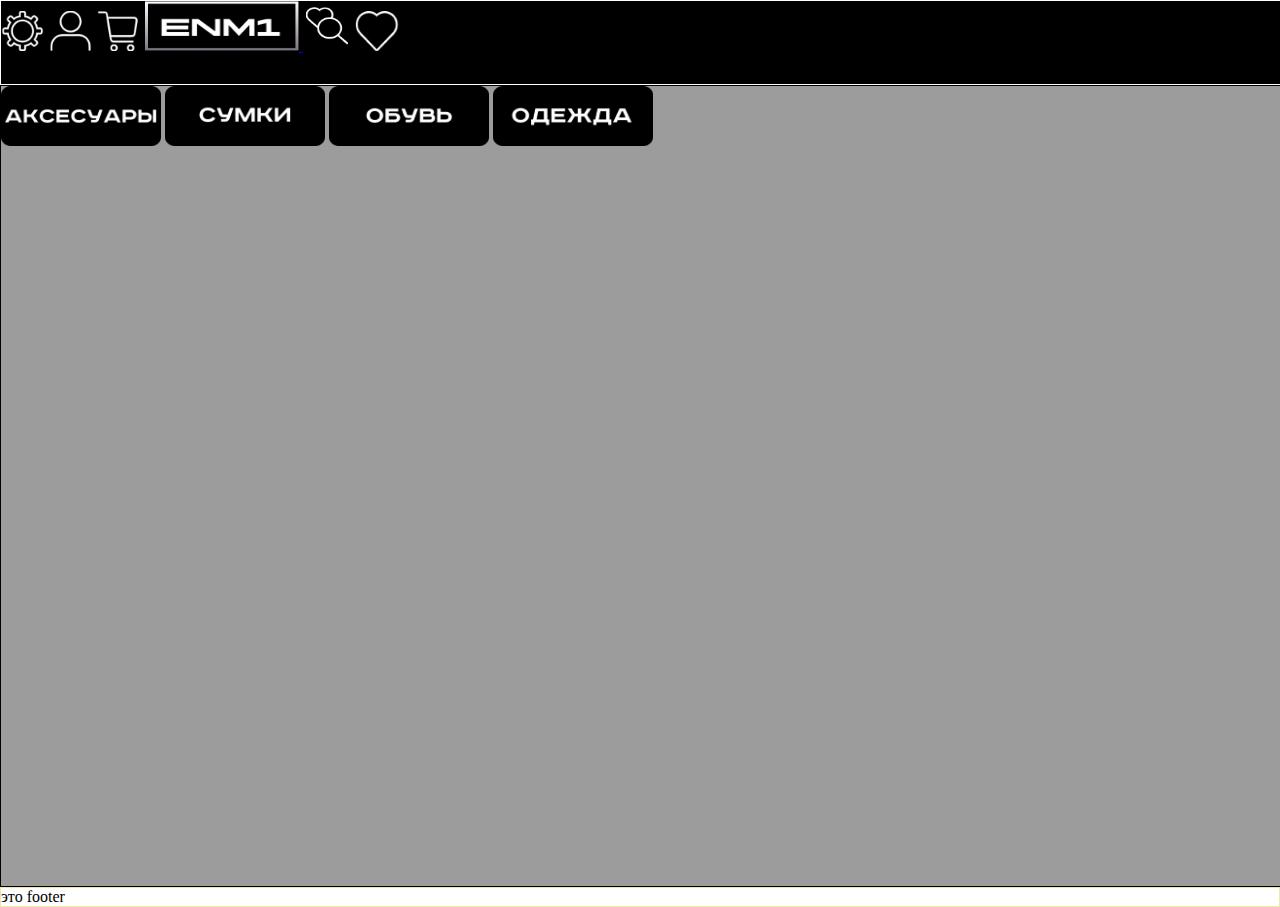
==== index.html @ 240c1128 "начала верстать хэдэр" ====
<!DOCTYPE html>
<html lang="ru">

<head>
    <meta charset="UTF-8">
    <meta name="viewport" content="width=device-width, initial-scale=1.0">
    <title>ENM1</title>
    <link rel="stylesheet" href="style.css">
</head>

<body>
    <header>
     
        <div>
            <img src="img/settings.png" width="44" height="40" alt="шестеренка/настройки">
            <img src="img/account.png" width="44" height="40" alt="вход/регистрация">
            <img src="img/box.png" width="44" height="40" alt="корзина">
            <a href="#"> 
                <img src="img/лого чорн (1).png" width="154" height="50" alt="">
            </a>
            <img src="img/search.png" width="48" height="44" alt="поиск">
            <img src="img/like.png" width="44" height="40" alt="избрнаное">

        </div>

    </header>


    <main>
        <nav>
    <div>
        <img src="img/acc.png" width="160" height="60" alt="акксесуары">
        <img src="img/bags.png" width="160" height="60" alt="сумки">
        <img src="img/shoes.png" width="160" height="60" alt="обувь">
        <img src="img/clothes.png" width="160" height="60" alt="одежда">
      

    </div>
        </nav>
    </main>


    <footer>
        <p>это footer</p>
    </footer>


</body>

</html>
---- style.css ----
:root{
    --main-color: #9C9C9C;
    --seconary-color: #FFFFFF;
    --accent-color: #000000;    
}

* {
    padding: 0;
    margin: 0;
}

header {
    border: 1px solid white;
    background-color: #000000; width: 1875px; height: 83px;
}
nav{
    display: flex;
    flex-direction: row;
}

li{
    padding:0 120px;
}

main{
    border: 1px solid rgb(0, 0, 0); width: 1875px; height: 1524px;
    background-color:  #9C9C9C; width: 1875px; height: 800px;
  
}

footer{
    border: 1px solid palegoldenrod;
}
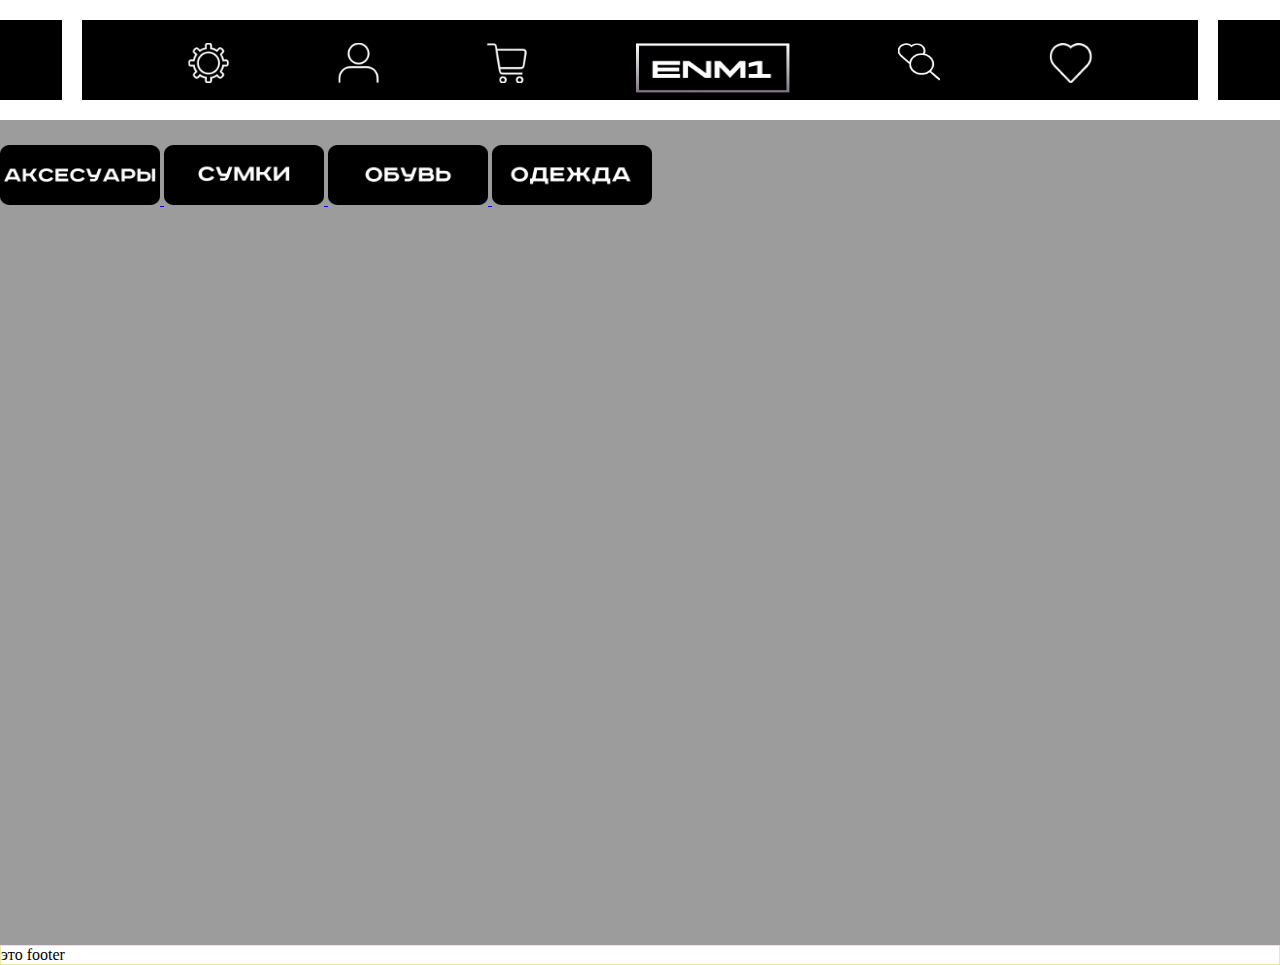
==== commit e535561a: "сделала header" ====
--- a/index.html
+++ b/index.html
@@ -10,8 +10,10 @@
 
 <body>
     <header>
-     
-        <div>
+        <div class="black_rect">
+
+        </div>
+        <div class="center">
             <img src="img/settings.png" width="44" height="40" alt="шестеренка/настройки">
             <img src="img/account.png" width="44" height="40" alt="вход/регистрация">
             <img src="img/box.png" width="44" height="40" alt="корзина">
@@ -22,17 +24,23 @@
             <img src="img/like.png" width="44" height="40" alt="избрнаное">
 
         </div>
+        <div class="black_rect">
+
+        </div>
 
     </header>
 
 
     <main>
         <nav>
-    <div>
-        <img src="img/acc.png" width="160" height="60" alt="акксесуары">
-        <img src="img/bags.png" width="160" height="60" alt="сумки">
-        <img src="img/shoes.png" width="160" height="60" alt="обувь">
-        <img src="img/clothes.png" width="160" height="60" alt="одежда">
+    <div class="catalog">
+        <a href="#">
+            <img src="img/acc.png" width="160" height="60" alt="акксесуары"> 
+            <img src="img/bags.png" width="160" height="60" alt="сумки">
+            <img src="img/shoes.png" width="160" height="60" alt="обувь">
+            <img src="img/clothes.png" width="160" height="60" alt="одежда">
+        </a>
+
       
 
     </div>
--- a/style.css
+++ b/style.css
@@ -9,10 +9,36 @@
     margin: 0;
 }
 
+a {
+    height: fit-content;
+}
+
 header {
-    border: 1px solid white;
-    background-color: #000000; width: 1875px; height: 83px;
+    display: flex;
+    flex-direction: row;
+    justify-content: space-between ;
+    background-color: #000000; 
+    width: 100%; 
+    height: 120px;
 }
+
+.black_rect {
+    background-color: #000000;
+    width: 5%;
+    height: 80px;
+    border-top: 20px solid white;
+    border-bottom: 20px solid white;
+}
+
+.center {
+    display: flex;
+    justify-content: space-evenly;
+    padding: 23px 0;
+    border: 20px solid white;
+    width: 90%;
+}
+
+
 nav{
     display: flex;
     flex-direction: row;
@@ -23,11 +49,17 @@
 }
 
 main{
-    border: 1px solid rgb(0, 0, 0); width: 1875px; height: 1524px;
-    background-color:  #9C9C9C; width: 1875px; height: 800px;
+
+    width: 100%; 
+    height: 1524px;
+    background-color:  #9C9C9C; 
+    width: 100%; 
+    height: 800px;
+    padding-top: 25px;
   
 }
 
 footer{
     border: 1px solid palegoldenrod;
 }
+
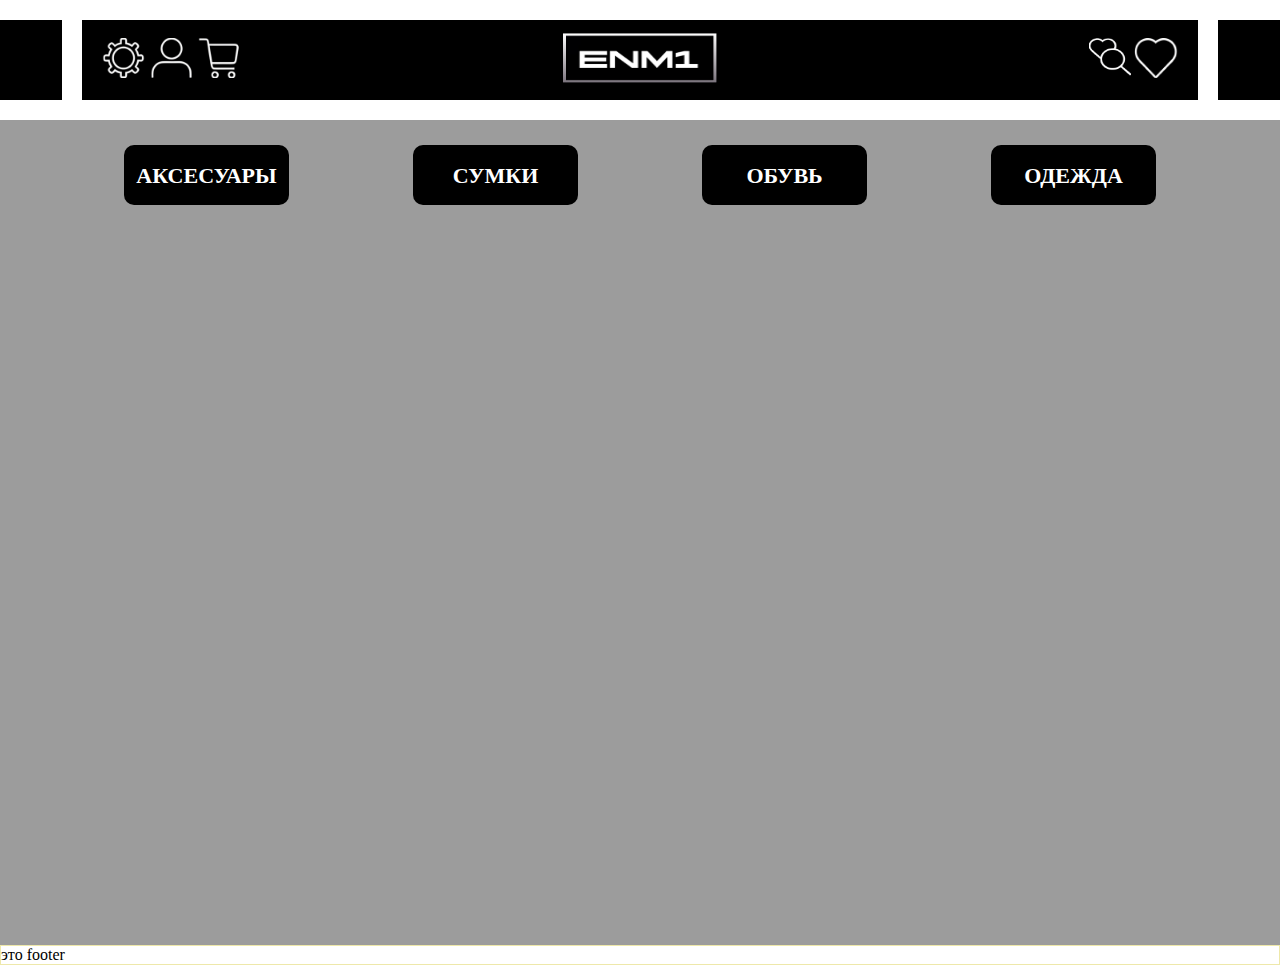
==== commit 54c18401: "шрифт" ====
--- a/index.html
+++ b/index.html
@@ -14,14 +14,20 @@
 
         </div>
         <div class="center">
+            <div class="profile_menu">
             <img src="img/settings.png" width="44" height="40" alt="шестеренка/настройки">
             <img src="img/account.png" width="44" height="40" alt="вход/регистрация">
             <img src="img/box.png" width="44" height="40" alt="корзина">
-            <a href="#"> 
+        </div>
+            <div class="logo">
+            <a href="#">
                 <img src="img/лого чорн (1).png" width="154" height="50" alt="">
             </a>
+        </div>
+            <div class="likes">
             <img src="img/search.png" width="48" height="44" alt="поиск">
             <img src="img/like.png" width="44" height="40" alt="избрнаное">
+        </div>
 
         </div>
         <div class="black_rect">
@@ -32,18 +38,28 @@
 
 
     <main>
-        <nav>
-    <div class="catalog">
-        <a href="#">
-            <img src="img/acc.png" width="160" height="60" alt="акксесуары"> 
-            <img src="img/bags.png" width="160" height="60" alt="сумки">
-            <img src="img/shoes.png" width="160" height="60" alt="обувь">
-            <img src="img/clothes.png" width="160" height="60" alt="одежда">
-        </a>
+        <nav class="catalog">
+            <a href="#">
+                <div class="chapter">
+                    <p>аксесуары</p>
+                </div>
+            </a>
+            <a href="#">
+                <div class="chapter">
+                    <p>сумки</p>
+                </div>
+            </a>
+            <a href="#">
+                <div class="chapter">
+                    <p>обувь</p>
+                </div>
+            </a>
 
-      
-
-    </div>
+            <a href="#">
+                <div class="chapter">
+                    <p>одежда</p>
+                </div>
+            </a>
         </nav>
     </main>
 
--- a/style.css
+++ b/style.css
@@ -1,3 +1,8 @@
+@font-face {
+    font-family: "Coda";
+    src: url("fonts/Coda-ExtraBold.ttf");
+}
+
 :root{
     --main-color: #9C9C9C;
     --seconary-color: #FFFFFF;
@@ -11,6 +16,7 @@
 
 a {
     height: fit-content;
+    text-decoration: none;
 }
 
 header {
@@ -32,10 +38,28 @@
 
 .center {
     display: flex;
-    justify-content: space-evenly;
-    padding: 23px 0;
+    flex-direction: row;
+    align-items: center;
+    justify-content: space-between;
     border: 20px solid white;
     width: 90%;
+}
+.profile_menu{
+    width: 25%;
+    margin-left: 20px;
+}
+
+.logo{
+
+    display: flex;
+    align-items: center;
+}
+
+.likes{
+    width: 25%;
+    display: flex;
+    justify-content: right;
+    margin-right: 20px;
 }
 
 
@@ -58,6 +82,31 @@
     padding-top: 25px;
   
 }
+.catalog {
+    display: flex;
+    flex-direction: row;
+    justify-content: space-evenly;
+}
+
+.chapter {
+    display: flex;
+    justify-content: center;
+    align-items: center;
+    width: 165px; 
+    height: 60px;
+    border-radius: 10px;
+    background-color: #000000;
+    color: #FFFFFF;
+    
+}
+
+.chapter p {
+    font-family: "Coda";
+    font-weight: 900;
+    font-size: 22px;
+    text-transform: uppercase;
+
+}
 
 footer{
     border: 1px solid palegoldenrod;
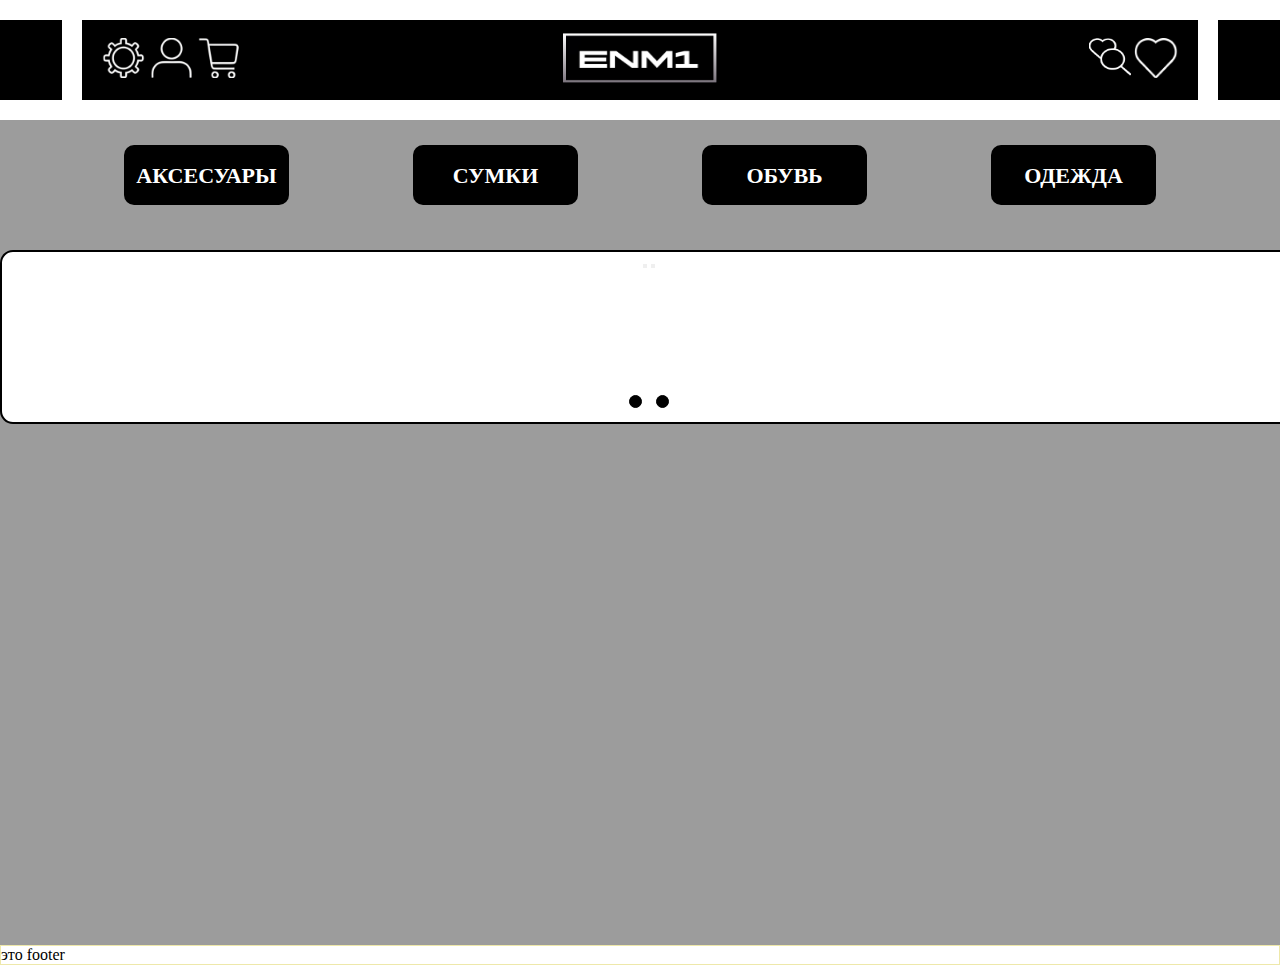
==== commit b597a381: "банер" ====
--- a/index.html
+++ b/index.html
@@ -37,7 +37,9 @@
     </header>
 
 
+
     <main>
+        
         <nav class="catalog">
             <a href="#">
                 <div class="chapter">
@@ -61,6 +63,18 @@
                 </div>
             </a>
         </nav>
+        <section class="banner">
+            <button> </button>
+            <!--<img src="#" width="" height="">-->
+            <button> </button>
+
+       <div class="points">
+        <button class="first"></button>
+        <button class="last"></button>
+
+       </div>
+         </section>
+      
     </main>
 
 
--- a/style.css
+++ b/style.css
@@ -97,7 +97,7 @@
     border-radius: 10px;
     background-color: #000000;
     color: #FFFFFF;
-    
+
 }
 
 .chapter p {
@@ -108,6 +108,33 @@
 
 }
 
+.banner{
+    display: block;
+    margin: auto;
+    text-align: center;
+    width: 1293px;
+    height: 170px;
+    background-color: #FFFFFF;
+    border: 2px solid black;
+    border-radius: 13px;
+    margin-top: 45px;
+
+
+}
+
+.points button{
+width: 13px;
+height: 13px;
+border-radius: 50px;
+border: 1px solid black;
+background-color: #000000;
+margin: 125px 5px 0px 5px;
+
+
+
+
+}
+
 footer{
     border: 1px solid palegoldenrod;
 }
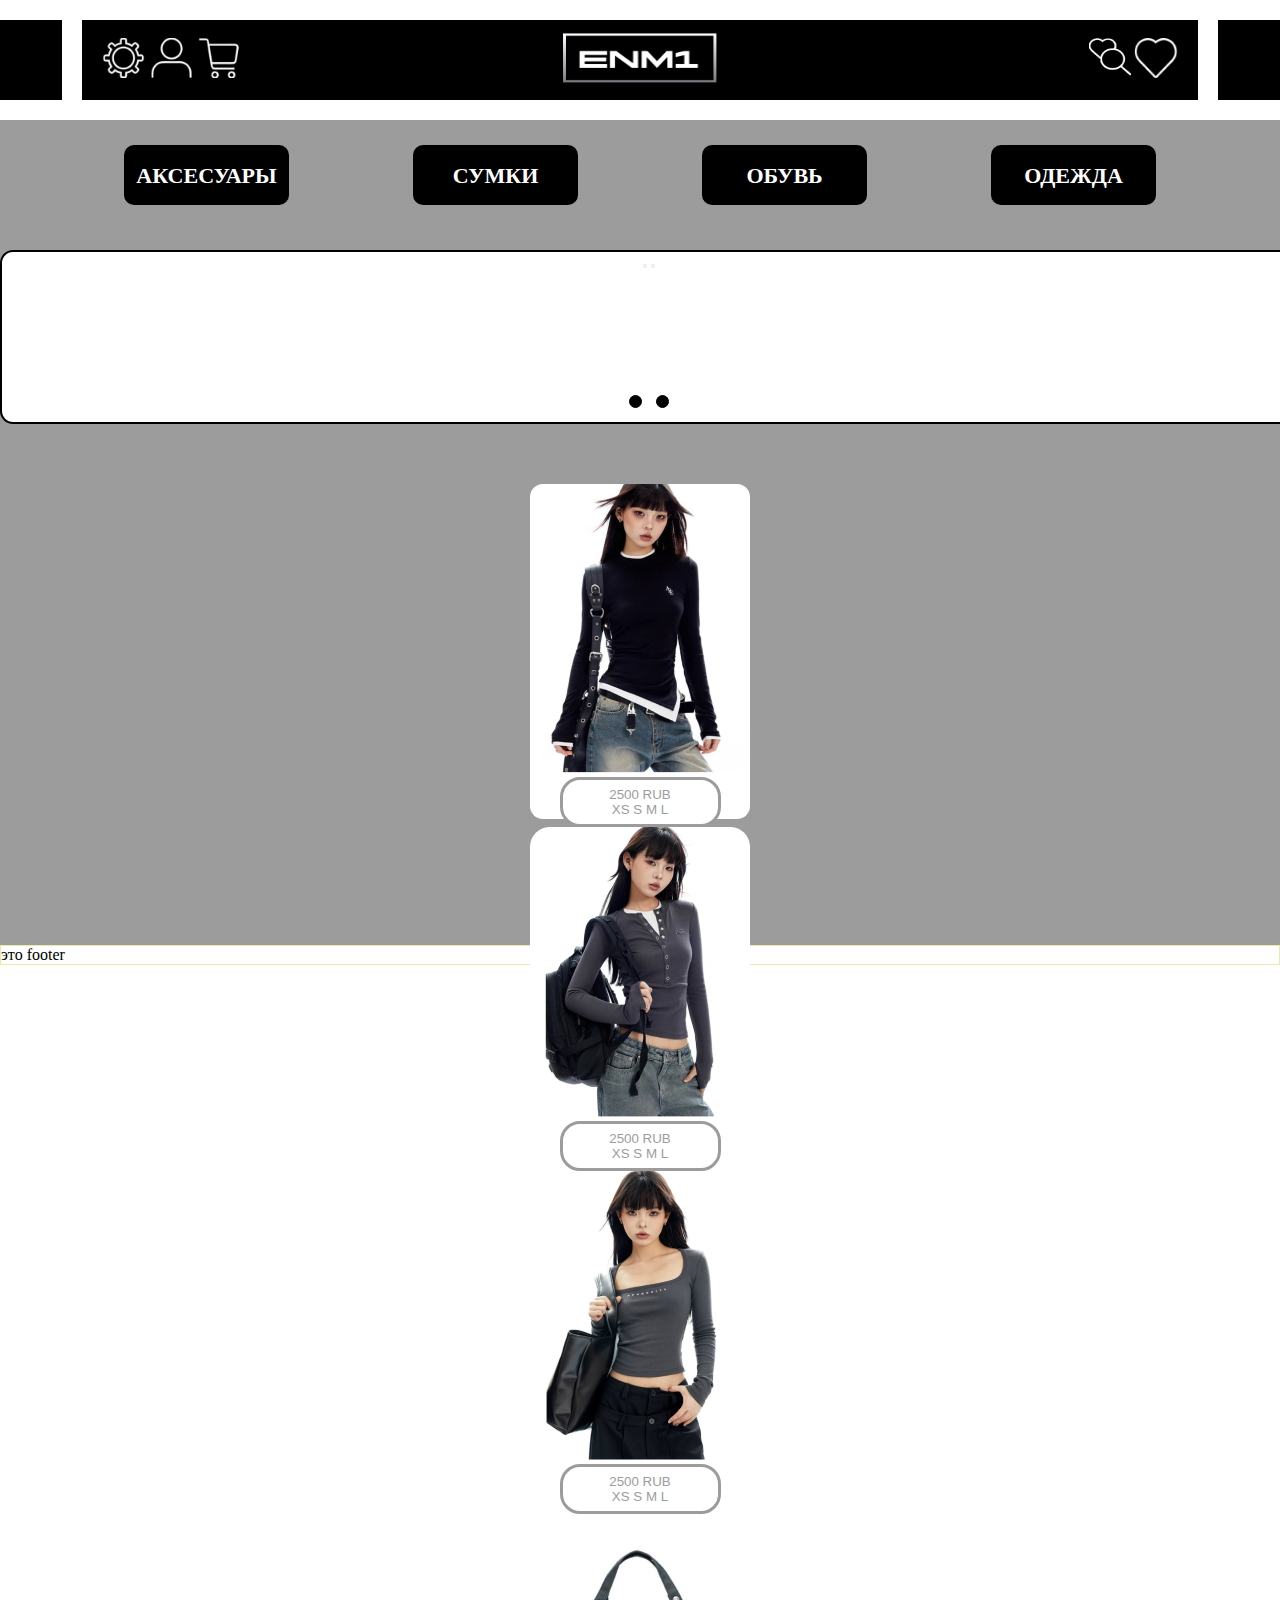
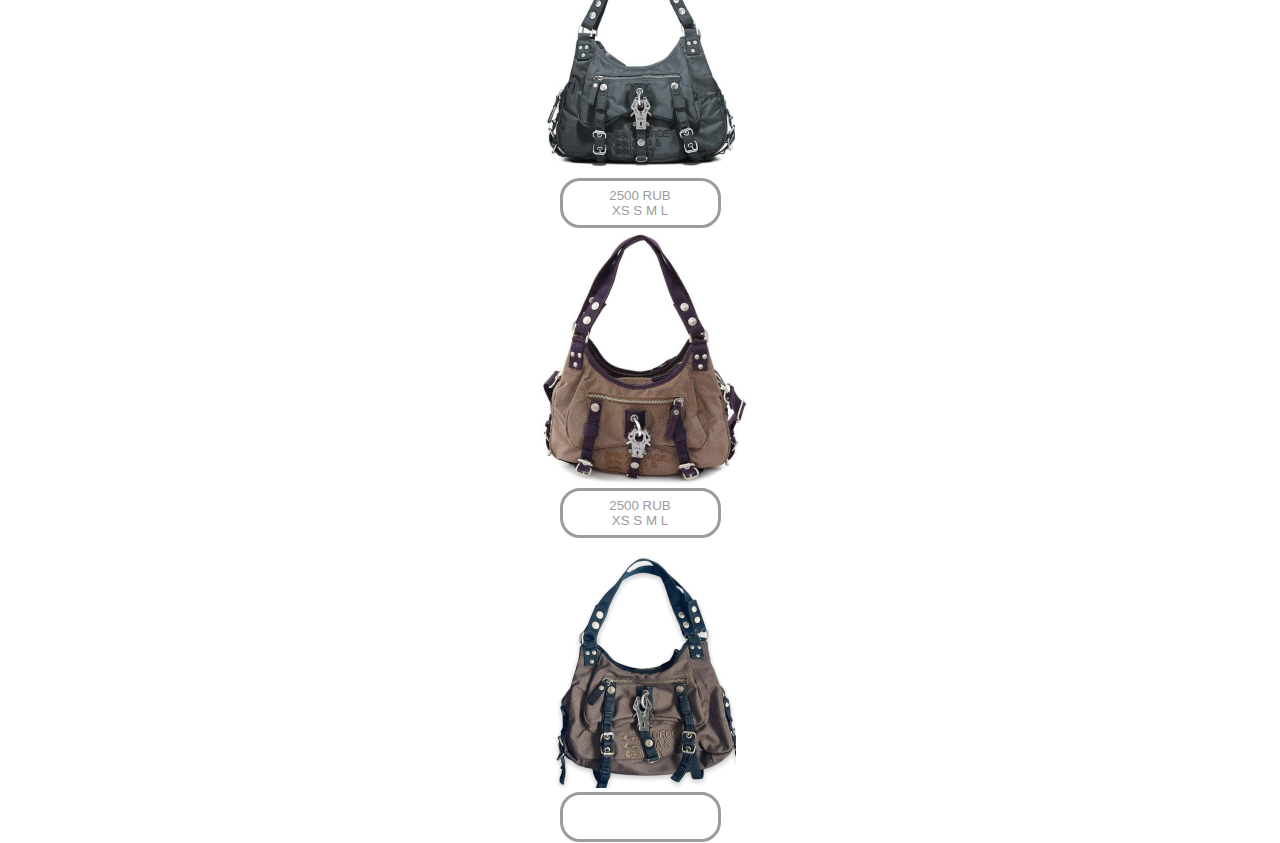
==== commit 73e1c4bf: "карточки товара" ====
--- a/index.html
+++ b/index.html
@@ -74,7 +74,35 @@
 
        </div>
          </section>
-      
+      <div class="cards">
+        <img src="/img/model1.png">
+        <button>
+            <p>2500 RUB</p>
+            <p>XS S M L</p>
+        </button>
+        <img src="/img/model2.png">
+        <button>
+            <p>2500 RUB</p>
+            <p>XS S M L</p>
+        </button>
+        <img src="/img/model3.png">
+        <button>
+            <p>2500 RUB</p>
+            <p>XS S M L</p>
+        </button>
+        <img src="/img/bag1.png">
+        <button>
+            <p>2500 RUB</p>
+            <p>XS S M L</p>
+        </button>
+        <img src="/img/bag2.png">
+        <button>
+            <p>2500 RUB</p>
+            <p>XS S M L</p>
+        </button>
+        <img src="/img/bag3.png">
+        <button>
+        </div>
     </main>
 
 
--- a/style.css
+++ b/style.css
@@ -129,11 +129,27 @@
 border: 1px solid black;
 background-color: #000000;
 margin: 125px 5px 0px 5px;
+}
 
+.cards{
+    background-color: #FFFFFF;
+    width: 220px; height: 335px;
+    display: block;
+    margin: auto;
+    text-align: center;
+    border-radius: 13px;
+    margin-top: 60px;
+}
+.cards button{
+    width: 161px; height: 50px;
+    background-color: #FFFFFF;
+    border-radius: 20px;
+    color: #9C9C9C;
+    border: solid #9C9C9C;
 
+ 
+}
 
-
-}
 
 footer{
     border: 1px solid palegoldenrod;
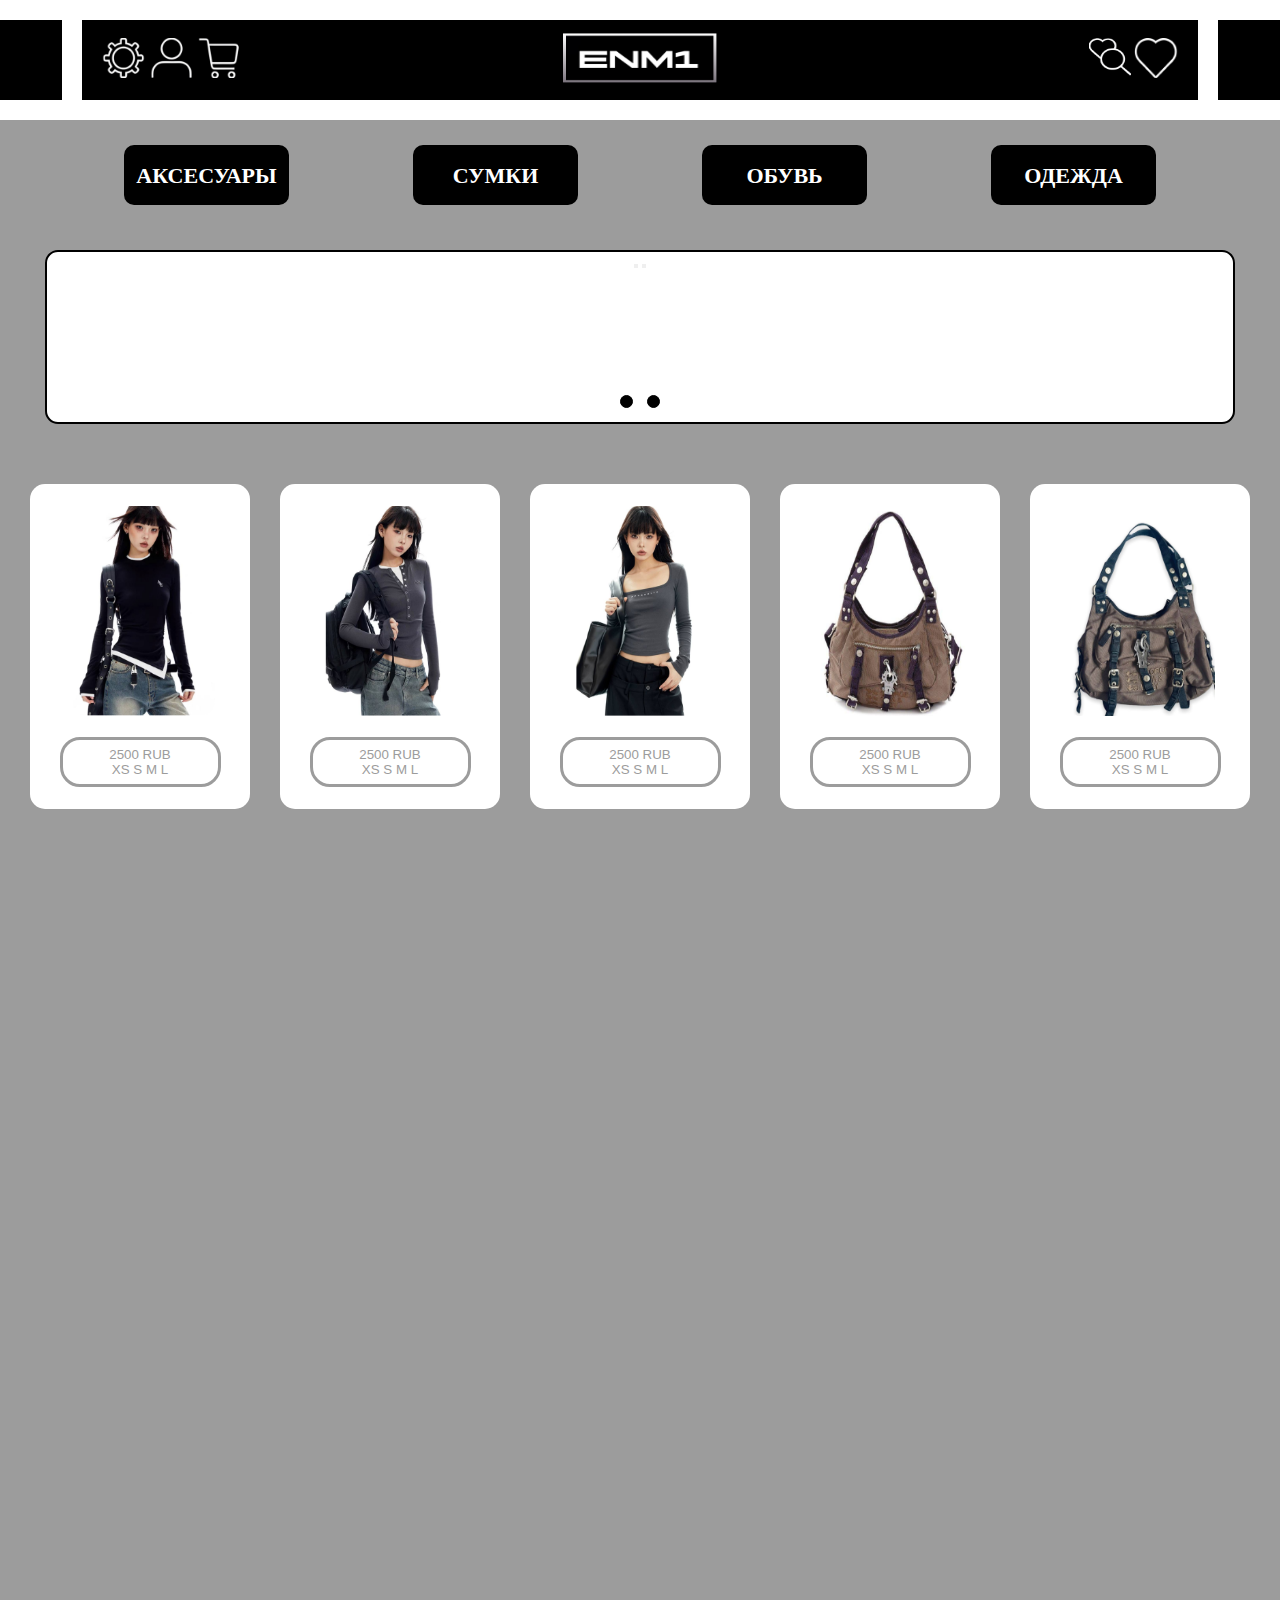
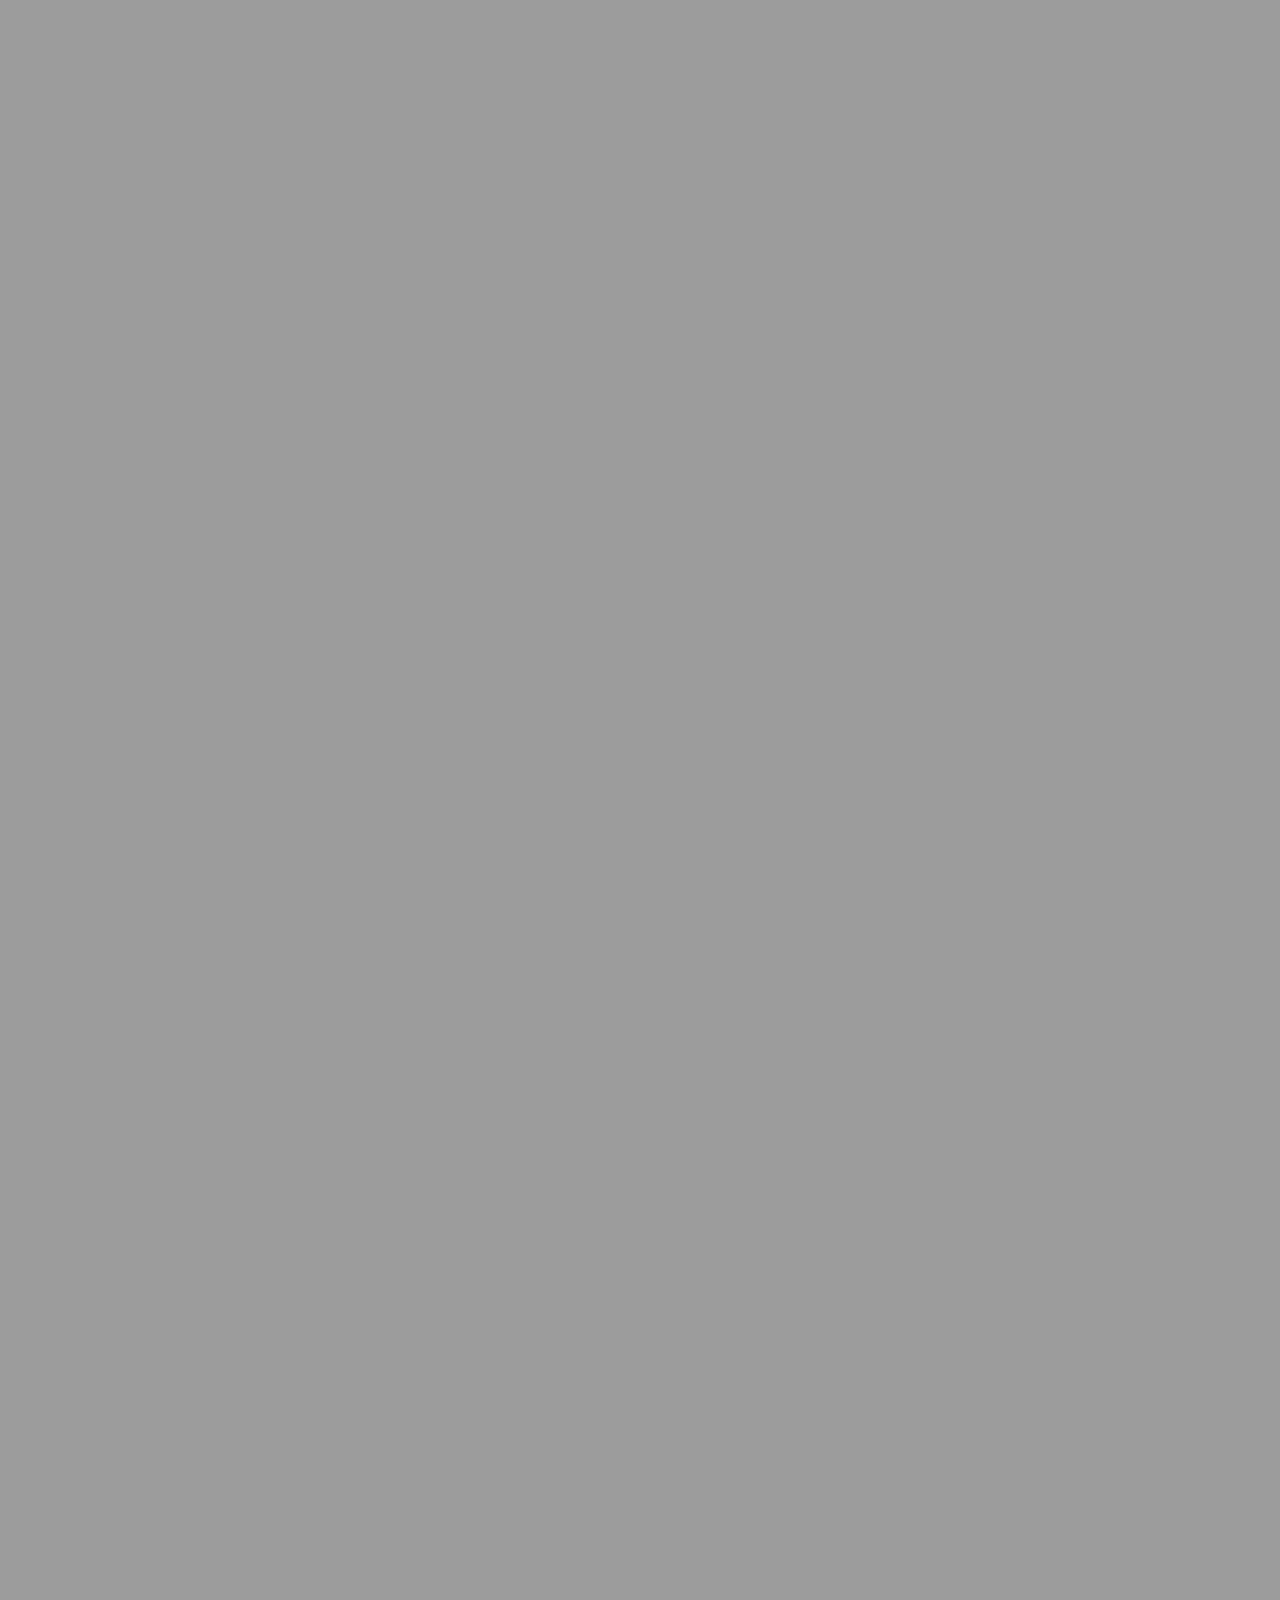
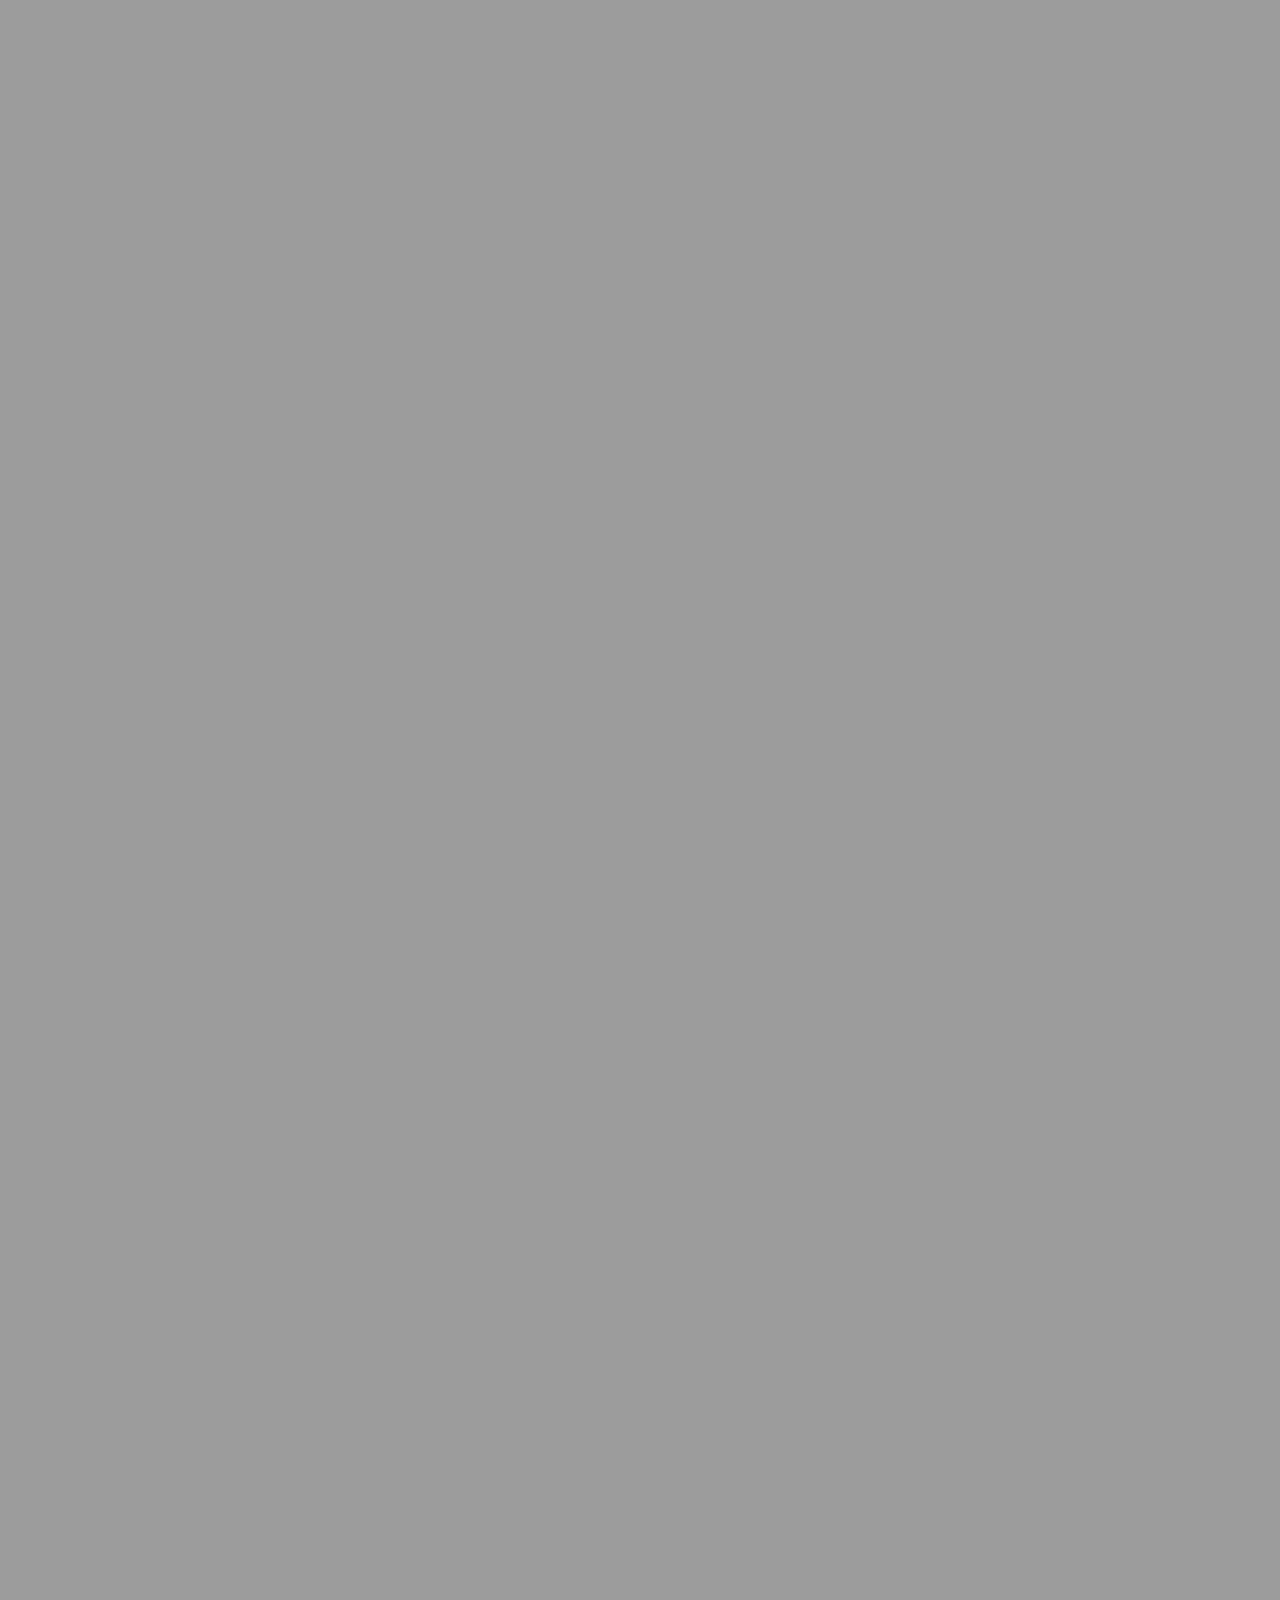
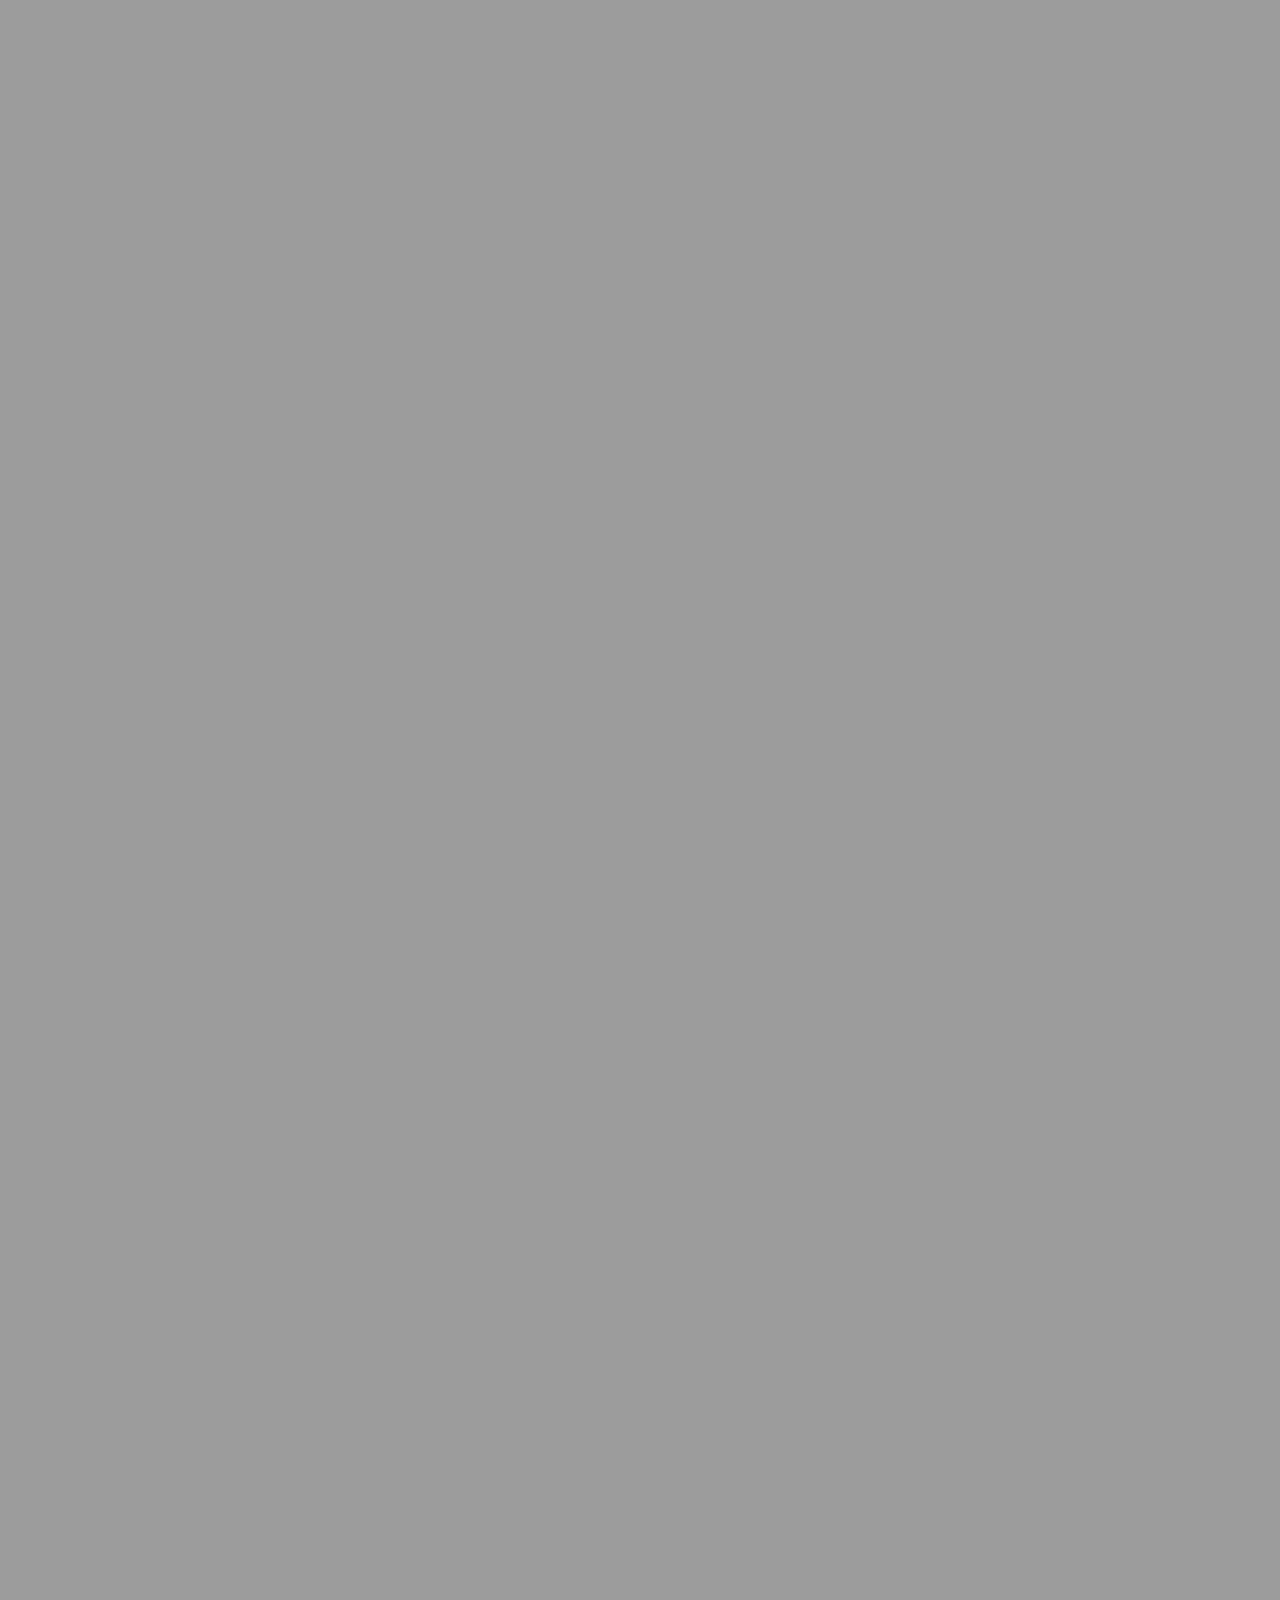
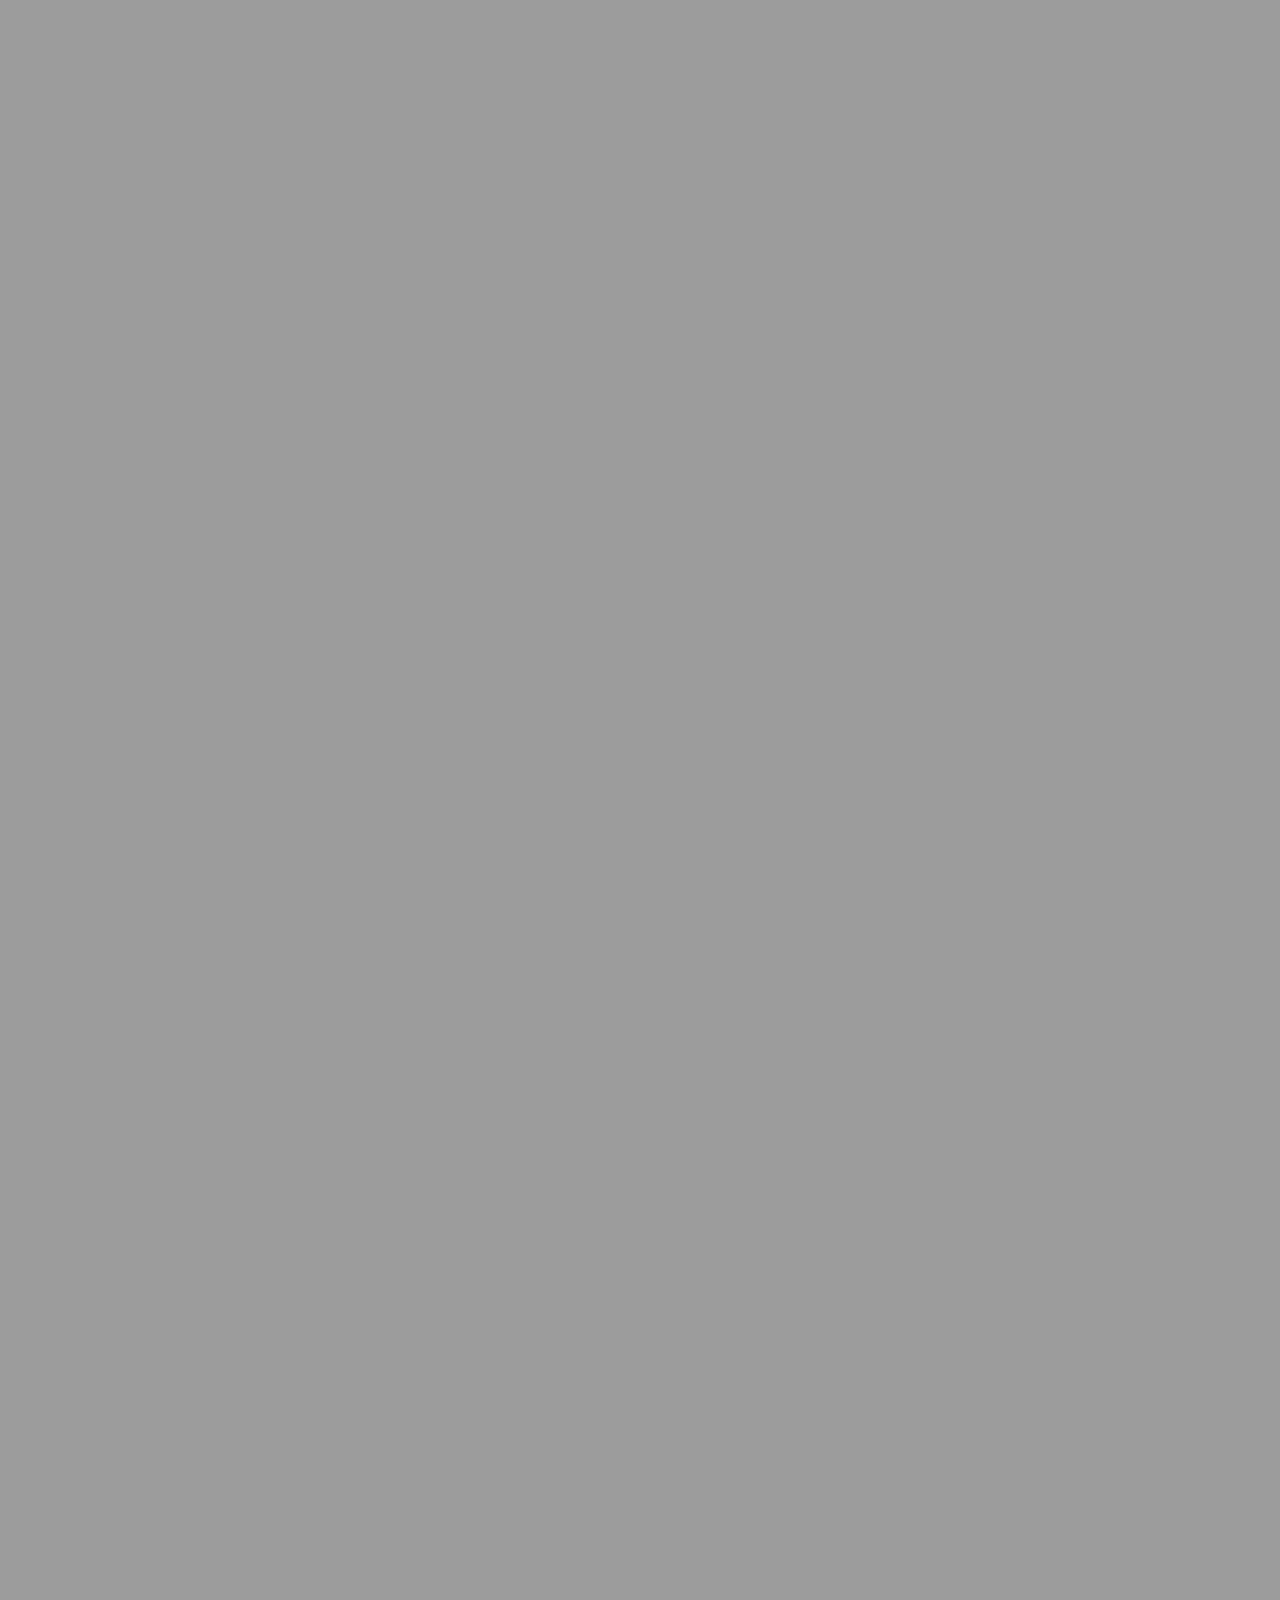
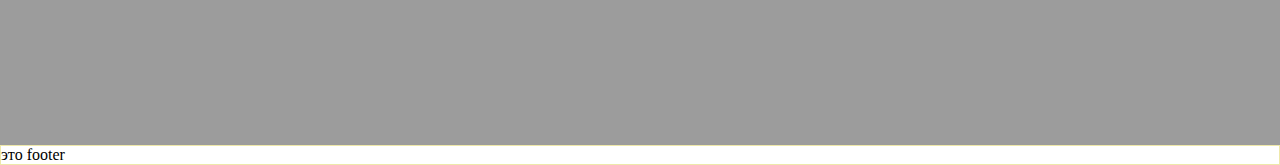
==== commit d460e70b: "карточки" ====
--- a/index.html
+++ b/index.html
@@ -15,19 +15,19 @@
         </div>
         <div class="center">
             <div class="profile_menu">
-            <img src="img/settings.png" width="44" height="40" alt="шестеренка/настройки">
-            <img src="img/account.png" width="44" height="40" alt="вход/регистрация">
-            <img src="img/box.png" width="44" height="40" alt="корзина">
-        </div>
+                <img src="img/settings.png" width="44" height="40" alt="шестеренка/настройки">
+                <img src="img/account.png" width="44" height="40" alt="вход/регистрация">
+                <img src="img/box.png" width="44" height="40" alt="корзина">
+            </div>
             <div class="logo">
-            <a href="#">
-                <img src="img/лого чорн (1).png" width="154" height="50" alt="">
-            </a>
-        </div>
+                <a href="#">
+                    <img src="img/лого чорн (1).png" width="154" height="50" alt="">
+                </a>
+            </div>
             <div class="likes">
-            <img src="img/search.png" width="48" height="44" alt="поиск">
-            <img src="img/like.png" width="44" height="40" alt="избрнаное">
-        </div>
+                <img src="img/search.png" width="48" height="44" alt="поиск">
+                <img src="img/like.png" width="44" height="40" alt="избрнаное">
+            </div>
 
         </div>
         <div class="black_rect">
@@ -39,7 +39,7 @@
 
 
     <main>
-        
+
         <nav class="catalog">
             <a href="#">
                 <div class="chapter">
@@ -68,40 +68,49 @@
             <!--<img src="#" width="" height="">-->
             <button> </button>
 
-       <div class="points">
-        <button class="first"></button>
-        <button class="last"></button>
+            <div class="points">
+                <button class="first"></button>
+                <button class="last"></button>
 
-       </div>
-         </section>
-      <div class="cards">
-        <img src="/img/model1.png">
-        <button>
-            <p>2500 RUB</p>
-            <p>XS S M L</p>
-        </button>
-        <img src="/img/model2.png">
-        <button>
-            <p>2500 RUB</p>
-            <p>XS S M L</p>
-        </button>
-        <img src="/img/model3.png">
-        <button>
-            <p>2500 RUB</p>
-            <p>XS S M L</p>
-        </button>
-        <img src="/img/bag1.png">
-        <button>
-            <p>2500 RUB</p>
-            <p>XS S M L</p>
-        </button>
-        <img src="/img/bag2.png">
-        <button>
-            <p>2500 RUB</p>
-            <p>XS S M L</p>
-        </button>
-        <img src="/img/bag3.png">
-        <button>
+            </div>
+        </section>
+        <div class="cards">
+            <div class="card">
+                <img src="/img/model1.png">
+                <button>
+                    <p>2500 RUB</p>
+                    <p>XS S M L</p>
+                </button>
+            </div>
+            <div class="card">
+                <img src="/img/model2.png">
+                <button>
+                    <p>2500 RUB</p>
+                    <p>XS S M L</p>
+                </button>
+            </div>
+            <div class="card">
+                <img src="/img/model3.png">
+                <button>
+                    <p>2500 RUB</p>
+                    <p>XS S M L</p>
+                </button>
+            
+            </div>
+            <div class="card">
+                <img src="/img/bag2.png">
+                <button>
+                    <p>2500 RUB</p>
+                    <p>XS S M L</p>
+                </button>
+            </div>
+            <div class="card">
+                <img src="/img/bag3.png">
+                <button>
+                    <p>2500 RUB</p>
+                    <p>XS S M L</p>
+                </button>
+            </div>
         </div>
     </main>
 
--- a/style.css
+++ b/style.css
@@ -3,10 +3,10 @@
     src: url("fonts/Coda-ExtraBold.ttf");
 }
 
-:root{
+:root {
     --main-color: #9C9C9C;
     --seconary-color: #FFFFFF;
-    --accent-color: #000000;    
+    --accent-color: #000000;
 }
 
 * {
@@ -22,9 +22,9 @@
 header {
     display: flex;
     flex-direction: row;
-    justify-content: space-between ;
-    background-color: #000000; 
-    width: 100%; 
+    justify-content: space-between;
+    background-color: #000000;
+    width: 100%;
     height: 120px;
 }
 
@@ -44,18 +44,19 @@
     border: 20px solid white;
     width: 90%;
 }
-.profile_menu{
+
+.profile_menu {
     width: 25%;
     margin-left: 20px;
 }
 
-.logo{
+.logo {
 
     display: flex;
     align-items: center;
 }
 
-.likes{
+.likes {
     width: 25%;
     display: flex;
     justify-content: right;
@@ -63,25 +64,26 @@
 }
 
 
-nav{
+nav {
     display: flex;
     flex-direction: row;
 }
 
-li{
-    padding:0 120px;
+li {
+    padding: 0 120px;
 }
 
-main{
+main {
 
-    width: 100%; 
+    width: 100%;
     height: 1524px;
-    background-color:  #9C9C9C; 
-    width: 100%; 
-    height: 800px;
+    background-color: #9C9C9C;
+    width: 100%;
+    height: 8000px;
     padding-top: 25px;
-  
+
 }
+
 .catalog {
     display: flex;
     flex-direction: row;
@@ -92,7 +94,7 @@
     display: flex;
     justify-content: center;
     align-items: center;
-    width: 165px; 
+    width: 165px;
     height: 60px;
     border-radius: 10px;
     background-color: #000000;
@@ -108,50 +110,74 @@
 
 }
 
-.banner{
+.banner {
     display: block;
     margin: auto;
     text-align: center;
-    width: 1293px;
     height: 170px;
     background-color: #FFFFFF;
     border: 2px solid black;
     border-radius: 13px;
     margin-top: 45px;
+    margin-left: 3.5%;
+    margin-right: 3.5%;
 
 
 }
 
-.points button{
-width: 13px;
-height: 13px;
-border-radius: 50px;
-border: 1px solid black;
-background-color: #000000;
-margin: 125px 5px 0px 5px;
+.points button {
+    width: 13px;
+    height: 13px;
+    border-radius: 50px;
+    border: 1px solid black;
+    background-color: #000000;
+    margin: 125px 5px 0px 5px;
 }
 
-.cards{
-    background-color: #FFFFFF;
-    width: 220px; height: 335px;
-    display: block;
-    margin: auto;
+.cards {
+
+    height: 335px;
+    display: flex;
+    flex-direction: row;
+   justify-content: space-evenly;
+   margin: auto;
     text-align: center;
     border-radius: 13px;
     margin-top: 60px;
 }
-.cards button{
-    width: 161px; height: 50px;
+
+
+.card {
+    display: flex;
+    flex-direction: column;
+    align-items: center;
+    justify-content: space-evenly;
+    width: 220px;
+    height: 325px;
+    border-radius: 15px;
+    background-color: white;
+
+
+}
+
+.card button {
+    width: 161px;
+    height: 50px;
     background-color: #FFFFFF;
     border-radius: 20px;
     color: #9C9C9C;
     border: solid #9C9C9C;
 
- 
+
+}
+.card img {
+
+    width: 150px;
+    height: 210px;
+
 }
 
 
-footer{
+footer {
     border: 1px solid palegoldenrod;
-}
-
+}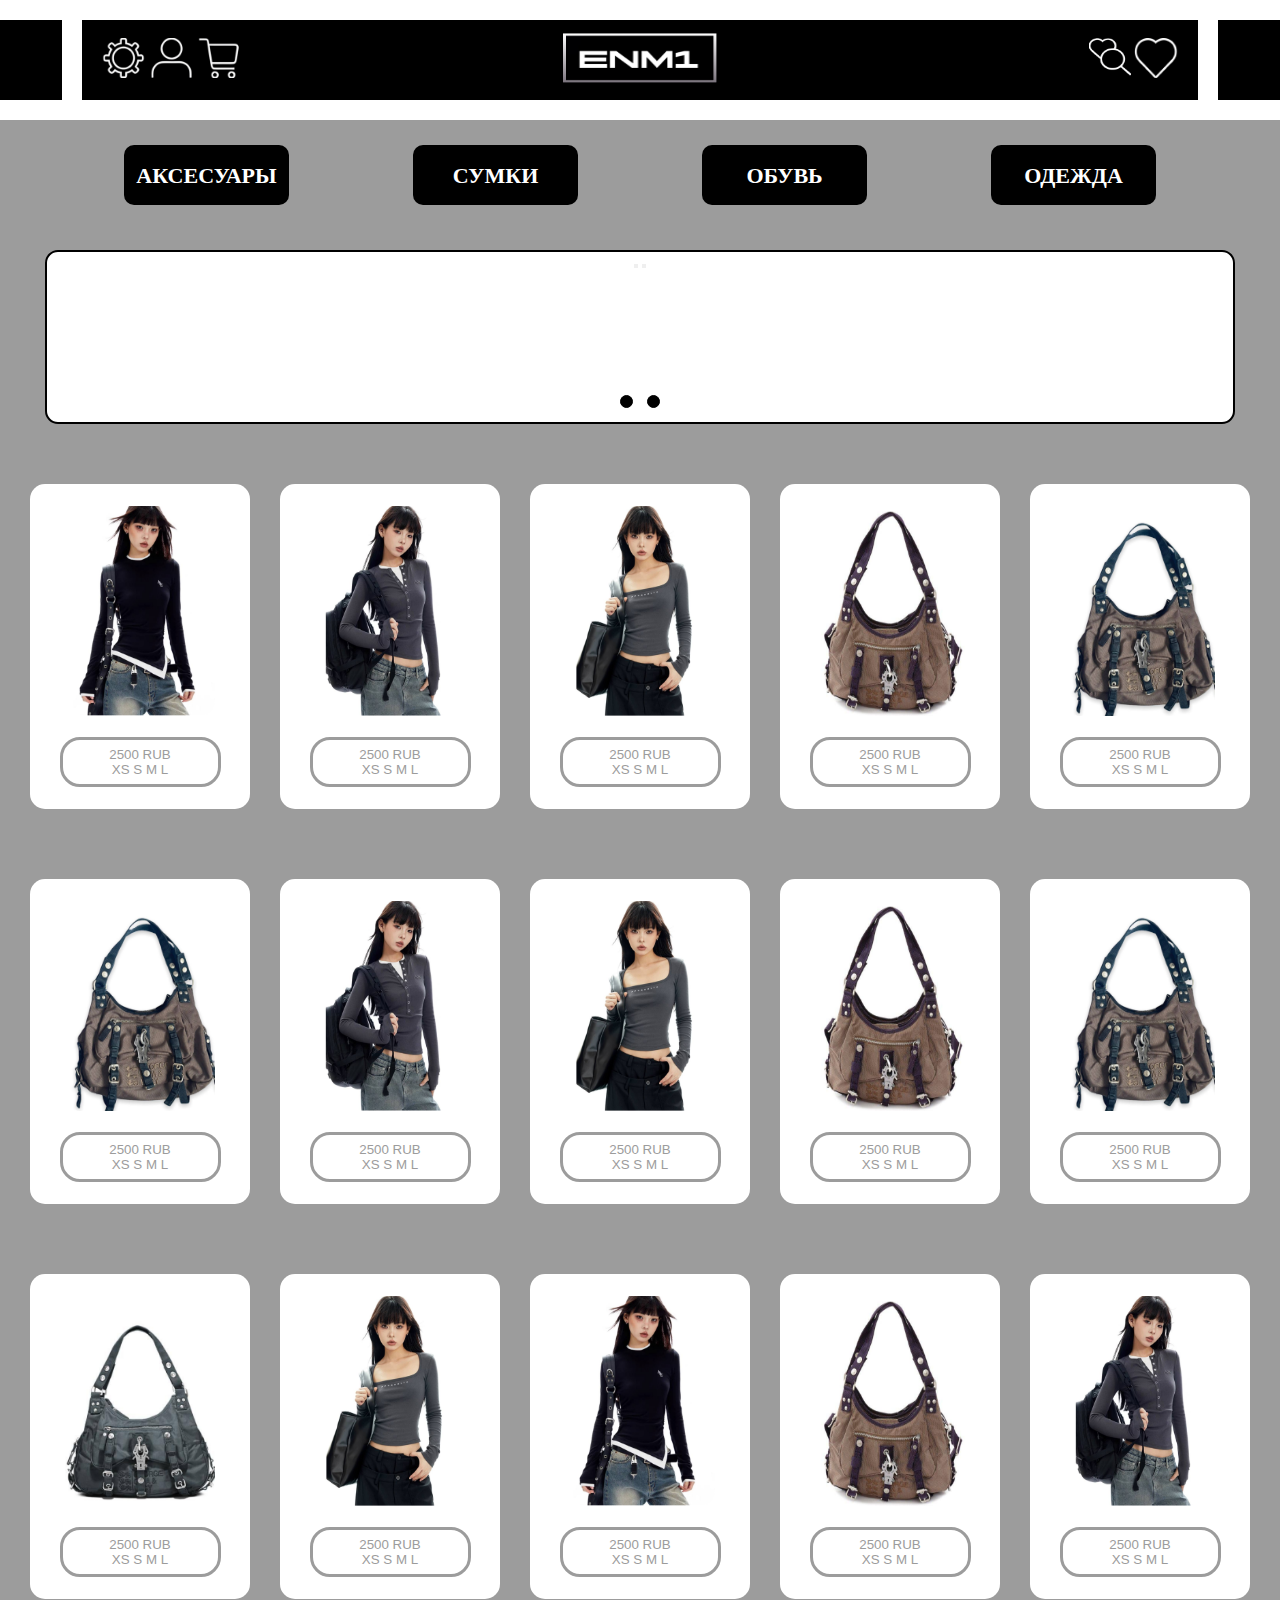
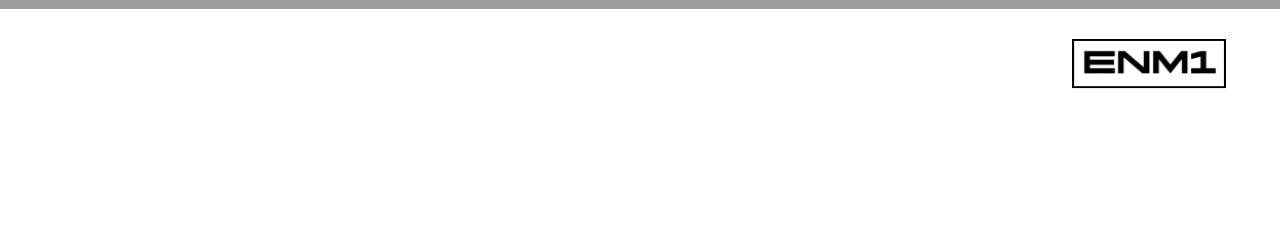
==== commit 4371415c: "2 и 3 ряд карточек + футер" ====
--- a/index.html
+++ b/index.html
@@ -112,11 +112,93 @@
                 </button>
             </div>
         </div>
+        <div class="cards">
+            <div class="card">
+                <img src="/img/bag3.png">
+                <button>
+                    <p>2500 RUB</p>
+                    <p>XS S M L</p>
+                </button>
+            </div>
+            <div class="card">
+                <img src="/img/model2.png">
+                <button>
+                    <p>2500 RUB</p>
+                    <p>XS S M L</p>
+                </button>
+            </div>
+            <div class="card">
+                <img src="/img/model3.png">
+                <button>
+                    <p>2500 RUB</p>
+                    <p>XS S M L</p>
+                </button>
+            
+            </div>
+            <div class="card">
+                <img src="/img/bag2.png">
+                <button>
+                    <p>2500 RUB</p>
+                    <p>XS S M L</p>
+                </button>
+            </div>
+            <div class="card">
+                <img src="/img/bag3.png">
+                <button>
+                    <p>2500 RUB</p>
+                    <p>XS S M L</p>
+                </button>
+            </div>
+    </div>
+    <div class="cards">
+        <div class="card">
+            <img src="/img/bag1.png">
+            <button>
+                <p>2500 RUB</p>
+                <p>XS S M L</p>
+            </button>
+        </div>
+        <div class="card">
+            <img src="/img/model3.png">
+            <button>
+                <p>2500 RUB</p>
+                <p>XS S M L</p>
+            </button>
+        </div>
+        <div class="card">
+            <img src="/img/model1.png">
+            <button>
+                <p>2500 RUB</p>
+                <p>XS S M L</p>
+            </button>
+        
+        </div>
+        <div class="card">
+            <img src="/img/bag2.png">
+            <button>
+                <p>2500 RUB</p>
+                <p>XS S M L</p>
+            </button>
+        </div>
+        <div class="card">
+            <img src="/img/model2.png">
+            <button>
+                <p>2500 RUB</p>
+                <p>XS S M L</p>
+            </button>
+        </div>
+</div>
+
     </main>
 
 
     <footer>
-        <p>это footer</p>
+        <div class="logo1">
+            <a href="#">
+                <img src="img/лого бел.png" 
+                width="154" height="50" alt="">
+            </a>
+        </div>
     </footer>
 
 
--- a/style.css
+++ b/style.css
@@ -79,7 +79,7 @@
     height: 1524px;
     background-color: #9C9C9C;
     width: 100%;
-    height: 8000px;
+    height: 100%;
     padding-top: 25px;
 
 }
@@ -177,7 +177,15 @@
 
 }
 
+.logo1{
+    width: 95.8%;
+    display: flex;
+    justify-content: right;
+    margin-right: 210px;
+    margin-top: 30px;
+}
 
 footer {
-    border: 1px solid palegoldenrod;
-}+    height: 200px;
+    width: 100%;
+}
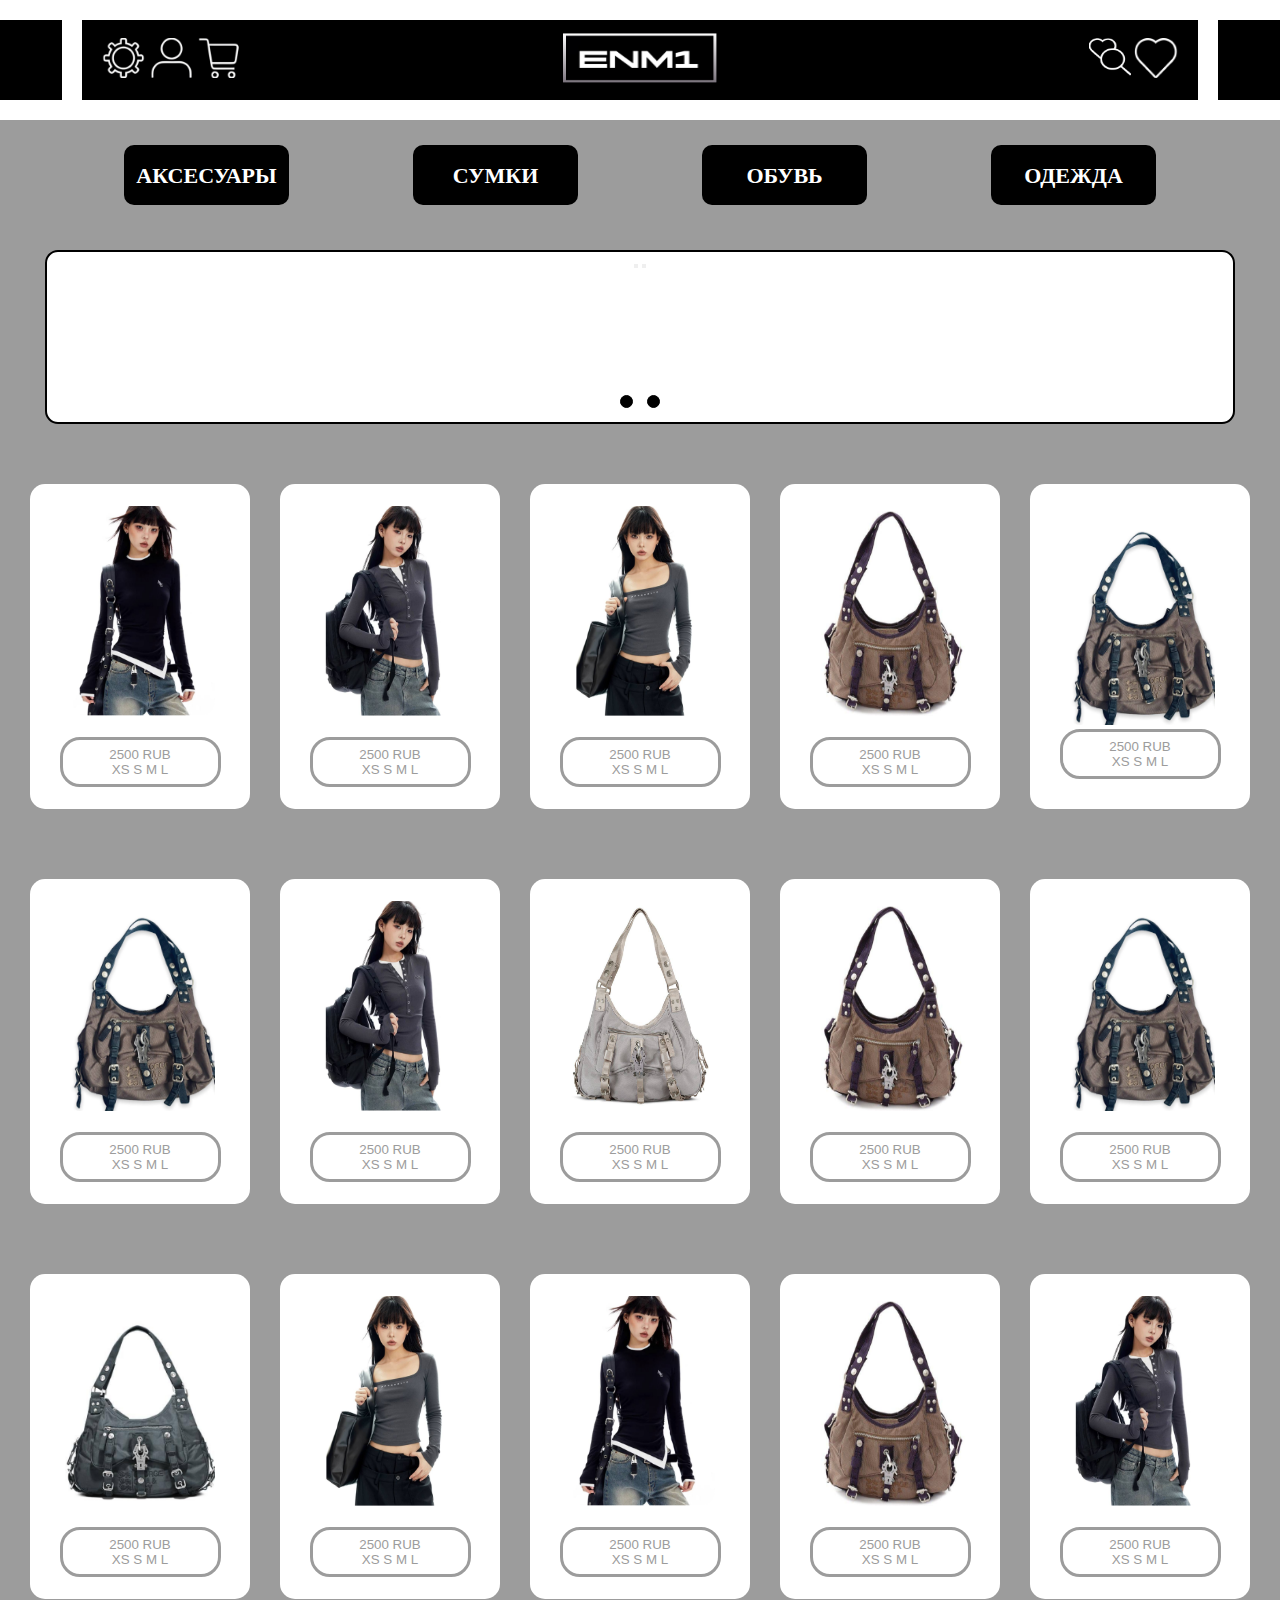
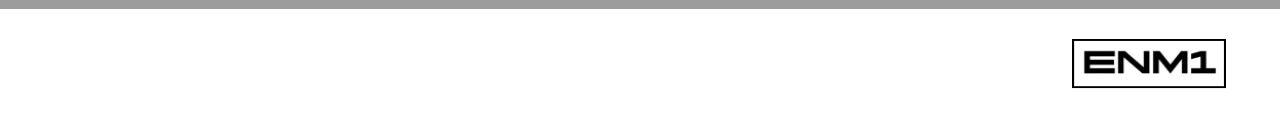
==== commit 70ca933c: "создала cardbag" ====
--- a/index.html
+++ b/index.html
@@ -20,7 +20,7 @@
                 <img src="img/box.png" width="44" height="40" alt="корзина">
             </div>
             <div class="logo">
-                <a href="#">
+                <a href="index.html">
                     <img src="img/лого чорн (1).png" width="154" height="50" alt="">
                 </a>
             </div>
@@ -105,11 +105,13 @@
                 </button>
             </div>
             <div class="card">
+                <a href="bag1.html">
                 <img src="/img/bag3.png">
                 <button>
                     <p>2500 RUB</p>
                     <p>XS S M L</p>
                 </button>
+            </a>
             </div>
         </div>
         <div class="cards">
@@ -128,7 +130,7 @@
                 </button>
             </div>
             <div class="card">
-                <img src="/img/model3.png">
+                <img src="/img/cardbag.png">
                 <button>
                     <p>2500 RUB</p>
                     <p>XS S M L</p>
--- a/style.css
+++ b/style.css
@@ -67,6 +67,7 @@
 nav {
     display: flex;
     flex-direction: row;
+    margin-bottom: 10px;
 }
 
 li {
@@ -139,8 +140,8 @@
     height: 335px;
     display: flex;
     flex-direction: row;
-   justify-content: space-evenly;
-   margin: auto;
+    justify-content: space-evenly;
+    margin: auto;
     text-align: center;
     border-radius: 13px;
     margin-top: 60px;
@@ -170,6 +171,7 @@
 
 
 }
+
 .card img {
 
     width: 150px;
@@ -177,7 +179,7 @@
 
 }
 
-.logo1{
+.logo1 {
     width: 95.8%;
     display: flex;
     justify-content: right;
@@ -185,7 +187,24 @@
     margin-top: 30px;
 }
 
+
+.cardbag {
+    display: flex;
+    flex-direction: row;
+    border: 2px solid #000000;
+    border-radius: 12px;
+    width: 400px;
+    height: 400px;
+    margin: 0 auto;
+}
+
+.card_info{
+    display: flex;
+    flex-direction: column;
+    
+}
+
 footer {
-    height: 200px;
-    width: 100%;
-}
+    height: 100px;
+    width: 100%;
+}